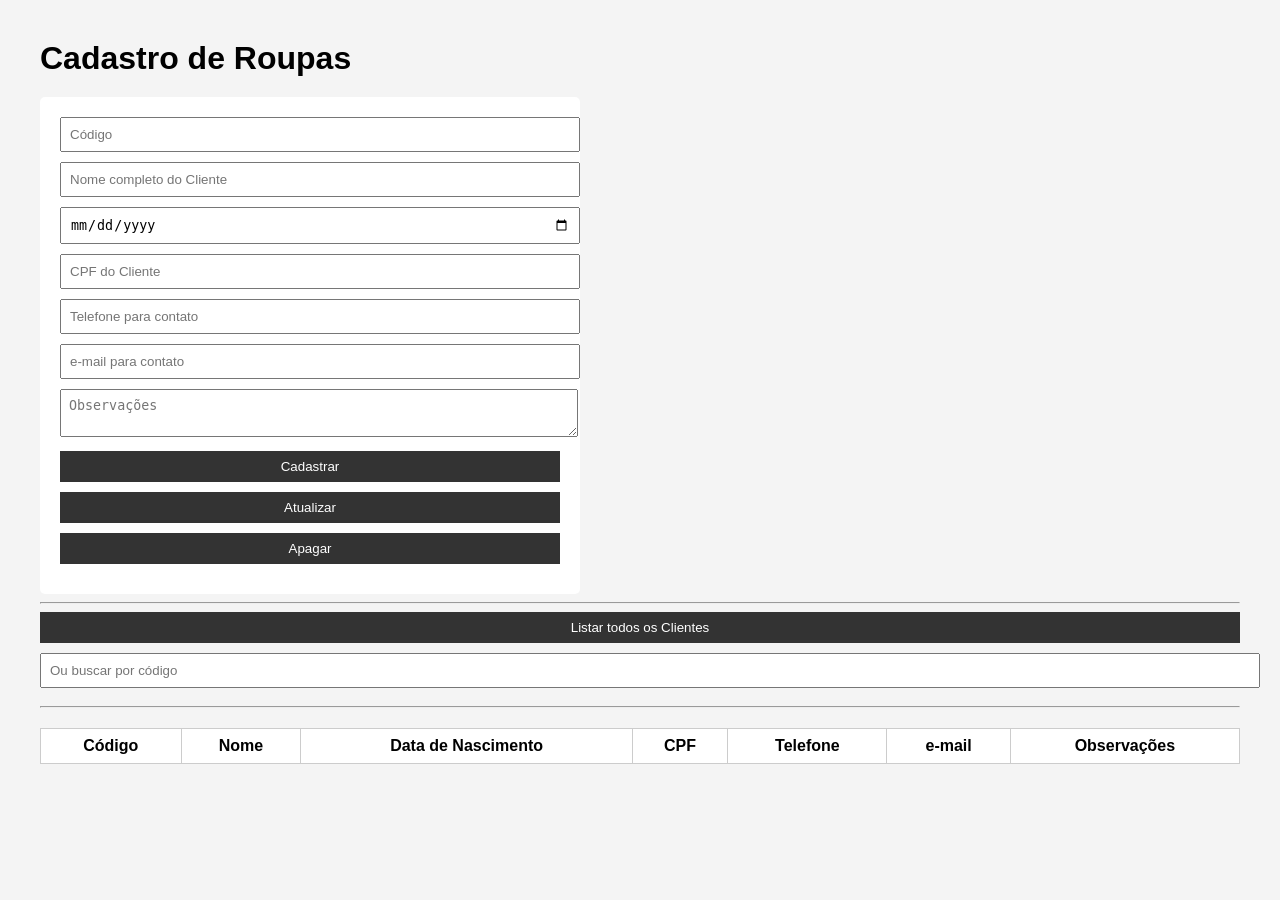
==== ProjetoLojaDeRoupasFrontend/clientes.html @ 19668b2a "Adicionando o CRUD da tabela de Clientes" ====
<!DOCTYPE html>

<html lang="pt-br" xmlns="http://www.w3.org/1999/xhtml">
<head>
    <meta charset="utf-8" />
    <title>Cadastro de Roupas</title>
    <link rel="stylesheet" href="style.css">
</head>


<body>
<h1>Cadastro de Roupas</h1>

<form id="formCliente">
    <input type="number" id="codigoCliente" placeholder="Código" readonly>
    <input type="text" id="nomeCliente" placeholder="Nome completo do Cliente" required>
    <input type="date" id="dataNascimento" placeholder="Data Nascimento">
    <input type="text" id="cpf" placeholder="CPF do Cliente" required>
    <input type="text" id="numeroTelefone" placeholder="Telefone para contato">
    <input type="text" id="email" placeholder="e-mail para contato">
    <textarea id="observacoes" placeholder="Observações"></textarea>

    <button type="submit">Cadastrar</button>
    <button id="btnAtualizar" type="button">Atualizar</button>
    <button id="btnApagar" type="button">Apagar</button>
</form>

<hr>

<div id="acoes">
    <button id="btnListarTodos" type="button">Listar todos os Clientes</button>

    <input type="number" id="buscarCodigo" placeholder="Ou buscar por código">

</div>

<hr>

<table id="tabelaRoupas">
    <thead>
        <tr>
            <th>Código</th>
            <th>Nome</th>
            <th>Data de Nascimento</th>
            <th>CPF</th>
            <th>Telefone</th>
            <th>e-mail</th>
            <th>Observações</th>
        </tr>
    </thead>

    <tbody>       
    </tbody>

</table>

<script src="script.js"></script>
</body>
</html>
---- ProjetoLojaDeRoupasFrontend/style.css ----
body {
    font-family: Arial, sans-serif;
    margin: 40px;
    background-color: #f4f4f4;
}

h1 {
    margin-bottom: 20px;
}

form {
    background: #fff;
    padding: 20px;
    max-width: 500px;
    border-radius: 5px;
}

input, textarea, button {
    width: 100%;
    margin-bottom: 10px;
    padding: 8px;
}

button {
    background-color: #333;
    color: white;
    border: none;
    cursor: pointer;
}

    button:hover {
        background-color: #555;
    }

table {
    margin-top: 20px;
    width: 100%;
    border-collapse: collapse;
    background: #fff;
}

th, td {
    border: 1px solid #ccc;
    padding: 8px;
}
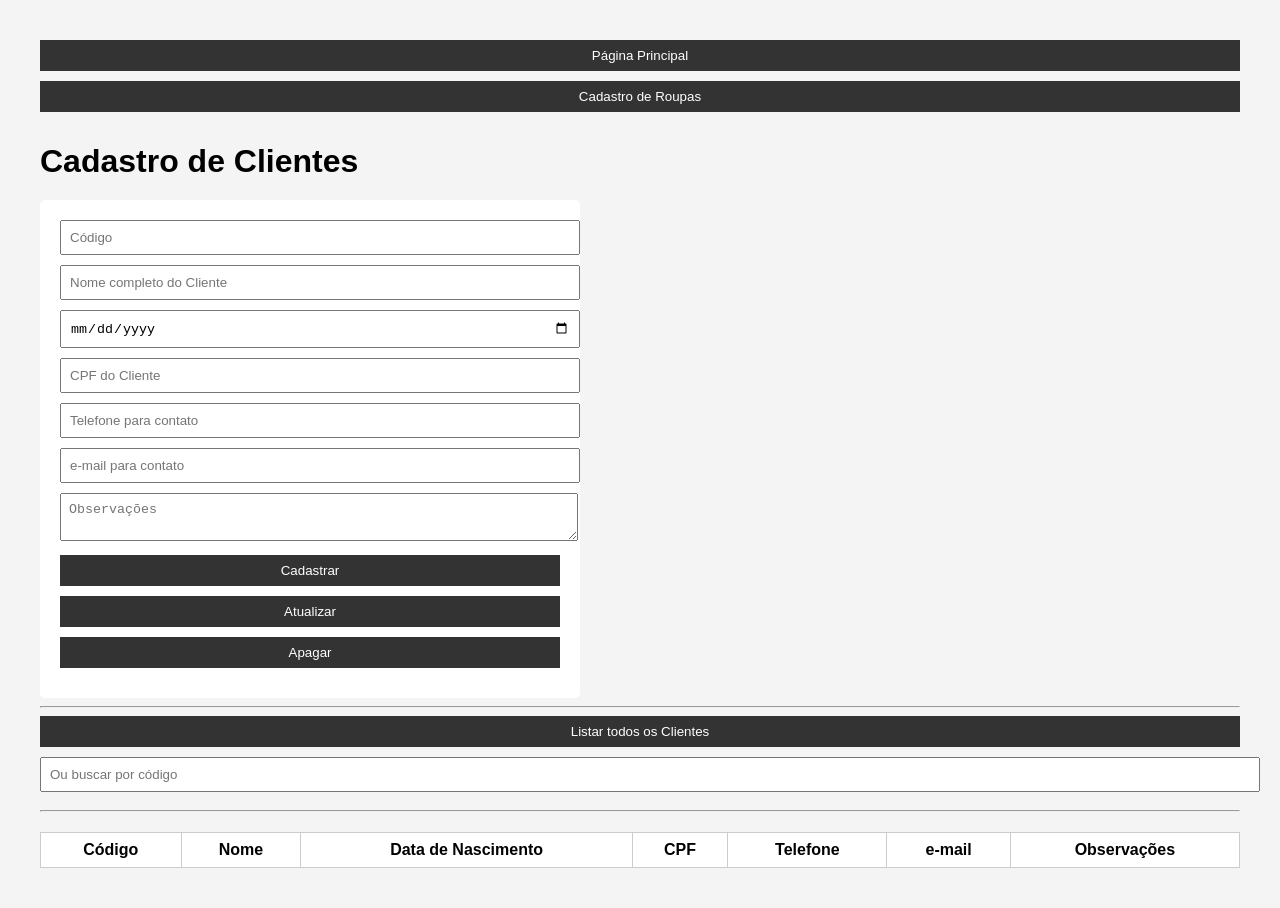
==== commit 94abba9b: "Correção de erros do cadastro de clientes" ====
--- a/ProjetoLojaDeRoupasFrontend/clientes.html
+++ b/ProjetoLojaDeRoupasFrontend/clientes.html
@@ -3,13 +3,24 @@
 <html lang="pt-br" xmlns="http://www.w3.org/1999/xhtml">
 <head>
     <meta charset="utf-8" />
-    <title>Cadastro de Roupas</title>
+    <title>Cadastro de Clientes</title>
     <link rel="stylesheet" href="style.css">
 </head>
 
+<body>
 
-<body>
-<h1>Cadastro de Roupas</h1>
+<div style="margin-top: 20px;">
+    <a href="index.html">
+        <button>Página Principal</button>
+    </a>
+
+    <a href="roupas.html">
+        <button>Cadastro de Roupas</button>
+    </a>
+</div>
+
+
+<h1>Cadastro de Clientes</h1>
 
 <form id="formCliente">
     <input type="number" id="codigoCliente" placeholder="Código" readonly>
@@ -36,7 +47,7 @@
 
 <hr>
 
-<table id="tabelaRoupas">
+<table id="tabelaClientes">
     <thead>
         <tr>
             <th>Código</th>
@@ -54,6 +65,6 @@
 
 </table>
 
-<script src="script.js"></script>
+<script src="scriptClientes.js"></script>
 </body>
 </html>
